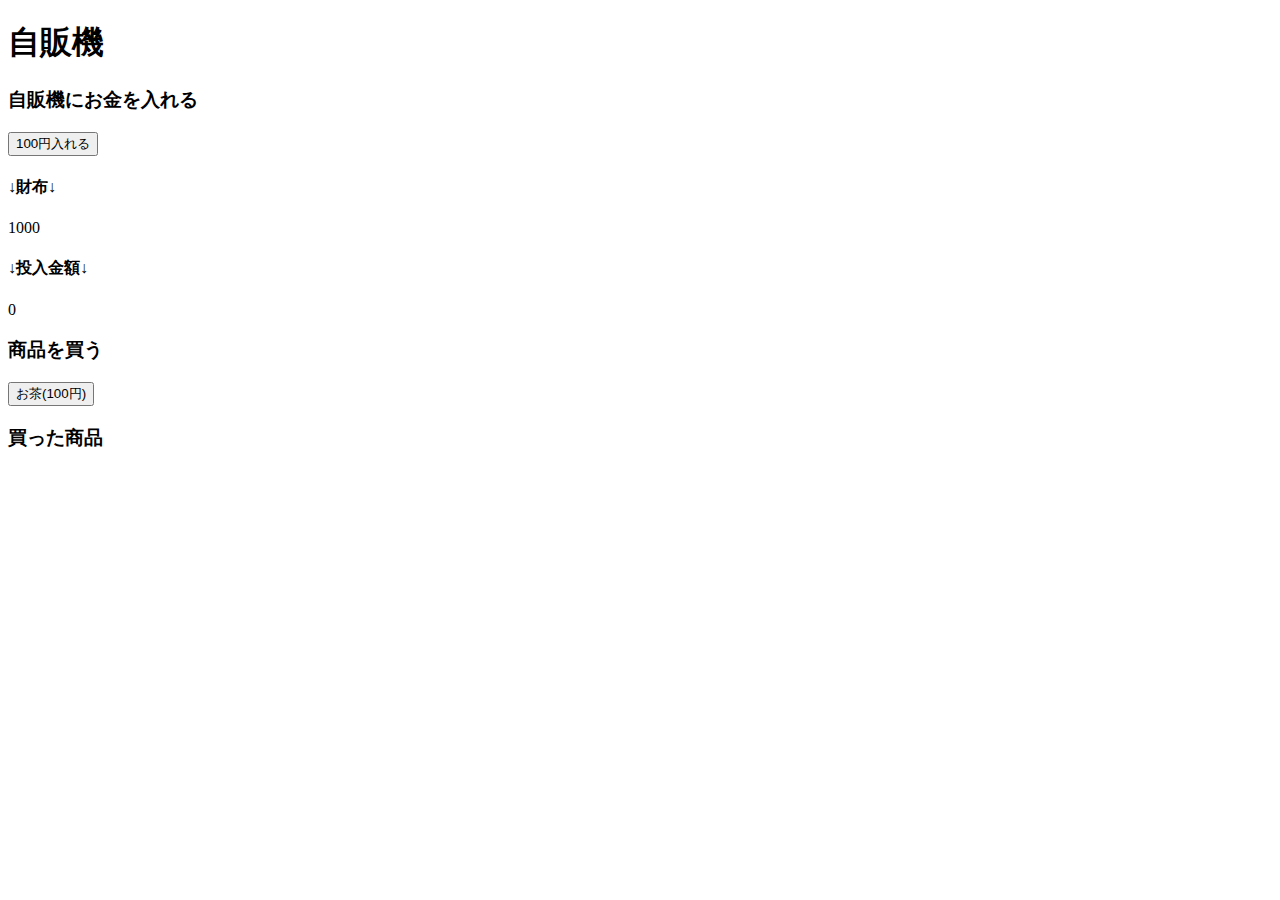
==== 04_ゼミ/week0/week2/index.html @ e8e49f48 "ゼミで自販機を作りました" ====
<!DOCTYPE html>
<html lang="ja">
  <head>
    <meta charset="UTF-8" />
    <meta http-equiv="X-UA-Compatible" content="IE=edge" />
    <meta name="viewport" content="width=device-width, initial-scale=1.0" />
    <title>自販機</title>
  </head>
  <body>
    <h1>自販機</h1>
    <section>
      <h3>自販機にお金を入れる</h3>
      <button id="add-button-100">
        100円入れる
      </button>
      <h4>↓財布↓</h4>
      <div id="display-saifu">1000</div>
      <h4>↓投入金額↓</h4>
      <div id="display-jihanki-money">0</div>
    </section>
    <section>
      <h3>商品を買う</h3>
      <button id="buy-button-tea">お茶(100円)</button>
    </section>
    <section>
      <h3>買った商品</h3>
      <div id="display-items"></div>
    </section>
    <script>
      // HTML要素を取得する
      const buyButtonTea = document.getElementById("buy-button-tea")
      const displayItems = document.getElementById("display-items")
      const addButton = document.getElementById("add-button-100")
      const displaySaifu = document.getElementById("display-saifu")
      const displayJihankiMoney = document.getElementById(
        "display-jihanki-money",
      )

      let saifu = 1000
      let jihankiMoney = 0

      buyButtonTea.onclick = function() {
        displayItems.textContent += "🍵"
        displaySaifu.textContent = saifu
        displayJihankiMoney.textContent = jihankiMoney
        if (jihankiMoney >= 100) {
          jihankiMoney -= 100
        }
      }

      addButton.onclick = function() {
        if (saifu >= 100) {
          saifu -= 100
          jihankiMoney += 100
        }
        displaySaifu.textContent = saifu
        displayJihankiMoney.textContent = jihankiMoney
      }
      // buyButtonTea を押した時の処理
    </script>
  </body>
</html>
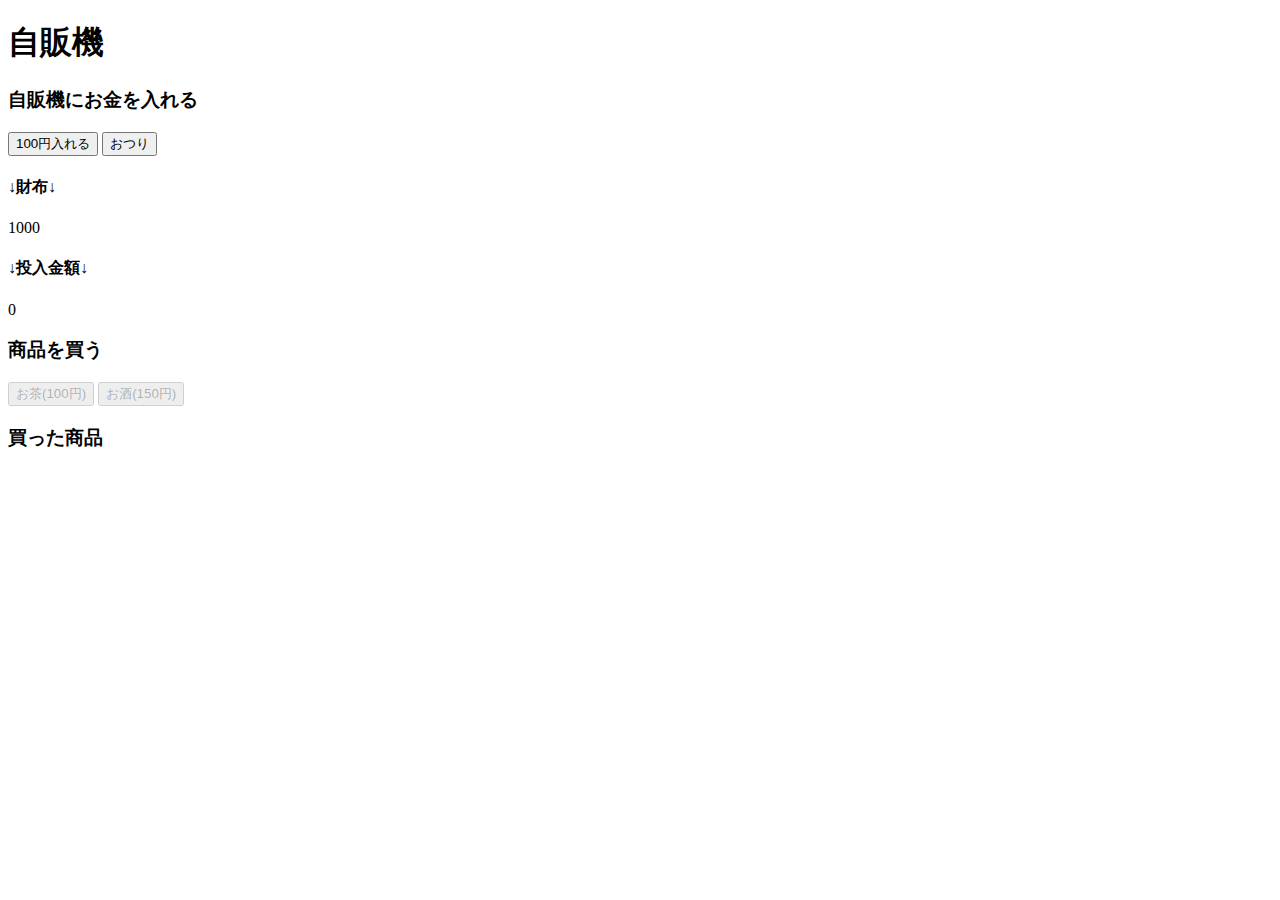
==== commit b361dadb: "「恵比寿の美味しいカレー屋さん」を学習しました" ====
--- a/04_ゼミ/week0/week2/index.html
+++ b/04_ゼミ/week0/week2/index.html
@@ -13,6 +13,9 @@
       <button id="add-button-100">
         100円入れる
       </button>
+      <button id="change">
+        おつり
+      </button>
       <h4>↓財布↓</h4>
       <div id="display-saifu">1000</div>
       <h4>↓投入金額↓</h4>
@@ -20,7 +23,8 @@
     </section>
     <section>
       <h3>商品を買う</h3>
-      <button id="buy-button-tea">お茶(100円)</button>
+      <button id="buy-button-tea" disabled>お茶(100円)</button>
+      <button id="buy-button-beer" disabled>お酒(150円)</button>
     </section>
     <section>
       <h3>買った商品</h3>
@@ -29,22 +33,47 @@
     <script>
       // HTML要素を取得する
       const buyButtonTea = document.getElementById("buy-button-tea")
+      const buyButtonBeer = document.getElementById("buy-button-beer")
       const displayItems = document.getElementById("display-items")
       const addButton = document.getElementById("add-button-100")
       const displaySaifu = document.getElementById("display-saifu")
       const displayJihankiMoney = document.getElementById(
         "display-jihanki-money",
       )
+      const changeButton = document.getElementById("change")
 
       let saifu = 1000
       let jihankiMoney = 0
 
+      const disabled = function() {
+        if (100 <= jihankiMoney) {
+          buyButtonTea.disabled = false
+          if (150 <= jihankiMoney) {
+            buyButtonBeer.disabled = false
+          }
+        } else {
+          buyButtonTea.disabled = true
+          buyButtonBeer.disabled = true
+        }
+      }
+
       buyButtonTea.onclick = function() {
-        displayItems.textContent += "🍵"
-        displaySaifu.textContent = saifu
-        displayJihankiMoney.textContent = jihankiMoney
         if (jihankiMoney >= 100) {
           jihankiMoney -= 100
+          displayItems.textContent += "🍵"
+          displaySaifu.textContent = saifu
+          displayJihankiMoney.textContent = jihankiMoney
+          disabled()
+        }
+      }
+
+      buyButtonBeer.onclick = function() {
+        if (jihankiMoney >= 150) {
+          jihankiMoney -= 150
+          displayItems.textContent += "🍺"
+          displaySaifu.textContent = saifu
+          displayJihankiMoney.textContent = jihankiMoney
+          disabled()
         }
       }
 
@@ -55,6 +84,15 @@
         }
         displaySaifu.textContent = saifu
         displayJihankiMoney.textContent = jihankiMoney
+        disabled()
+      }
+
+      changeButton.onclick = function() {
+        saifu += jihankiMoney
+        jihankiMoney -= jihankiMoney
+        displaySaifu.textContent = saifu
+        displayJihankiMoney.textContent = jihankiMoney
+        disabled()
       }
       // buyButtonTea を押した時の処理
     </script>
